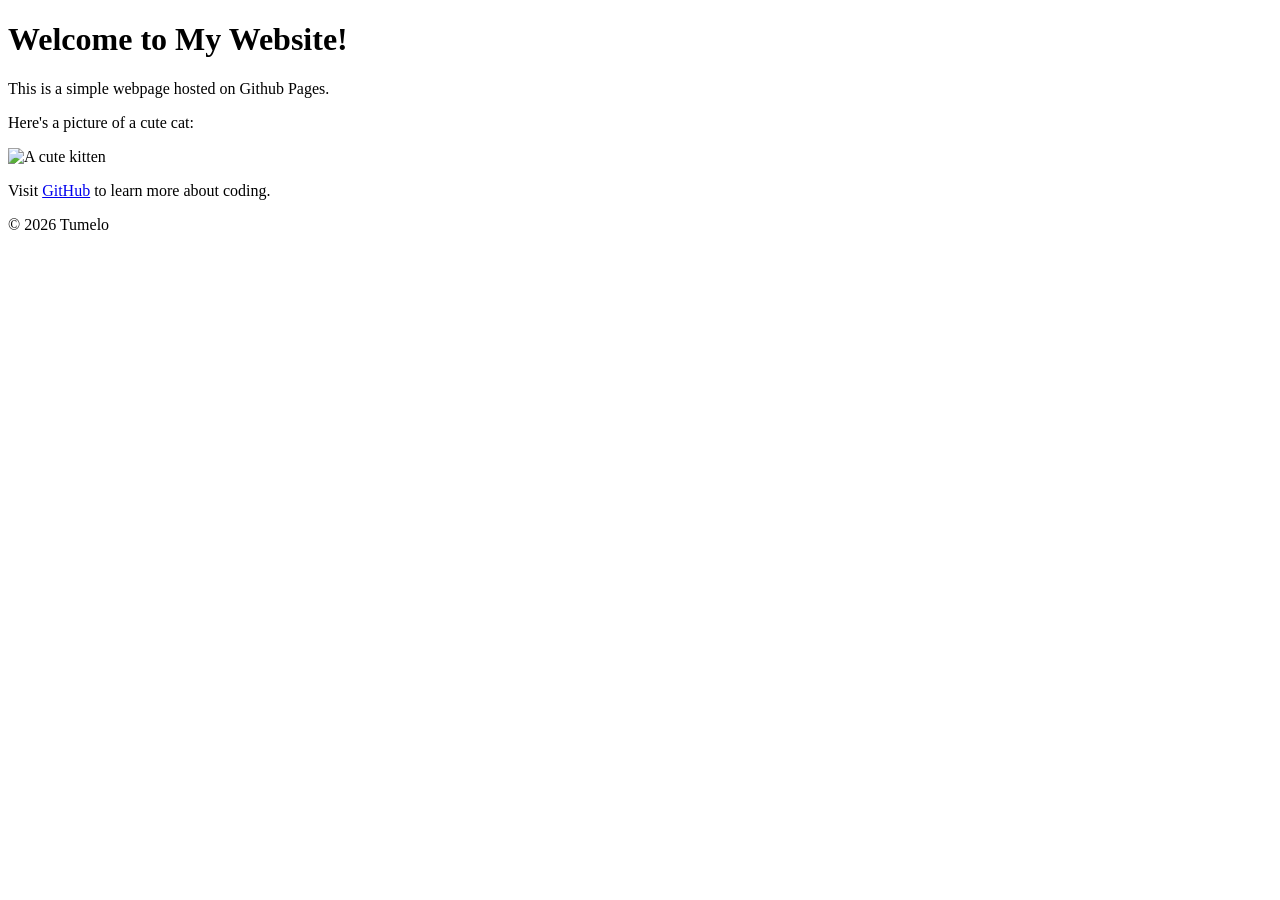
==== index.html @ 33bc8b4b "Initial commit: Added simple HTML page" ====
<!DOCTYPE html>
<html lang="en">
<head>
    <meta charset="UTF-8">
    <meta name="viewport" content="width=device-width, initial-scale=1.0">
    <title>My First Github Page</title>
</head>
<body>
    <header>
        <h1>Welcome to My Website!</h1>
    </header>
    <main>
<p>This is a simple webpage hosted on Github Pages.</p>
<p>Here's a picture of a cute cat:</p>
<img src="https://placekitten.com/200/300" alt="A cute kitten">
<p>Visit <a href="https://github.com">GitHub</a> to learn more about coding.</p>
</main>
<footer>
    <p>&copy; 2026 Tumelo</p>
</footer>
</body>
</html>
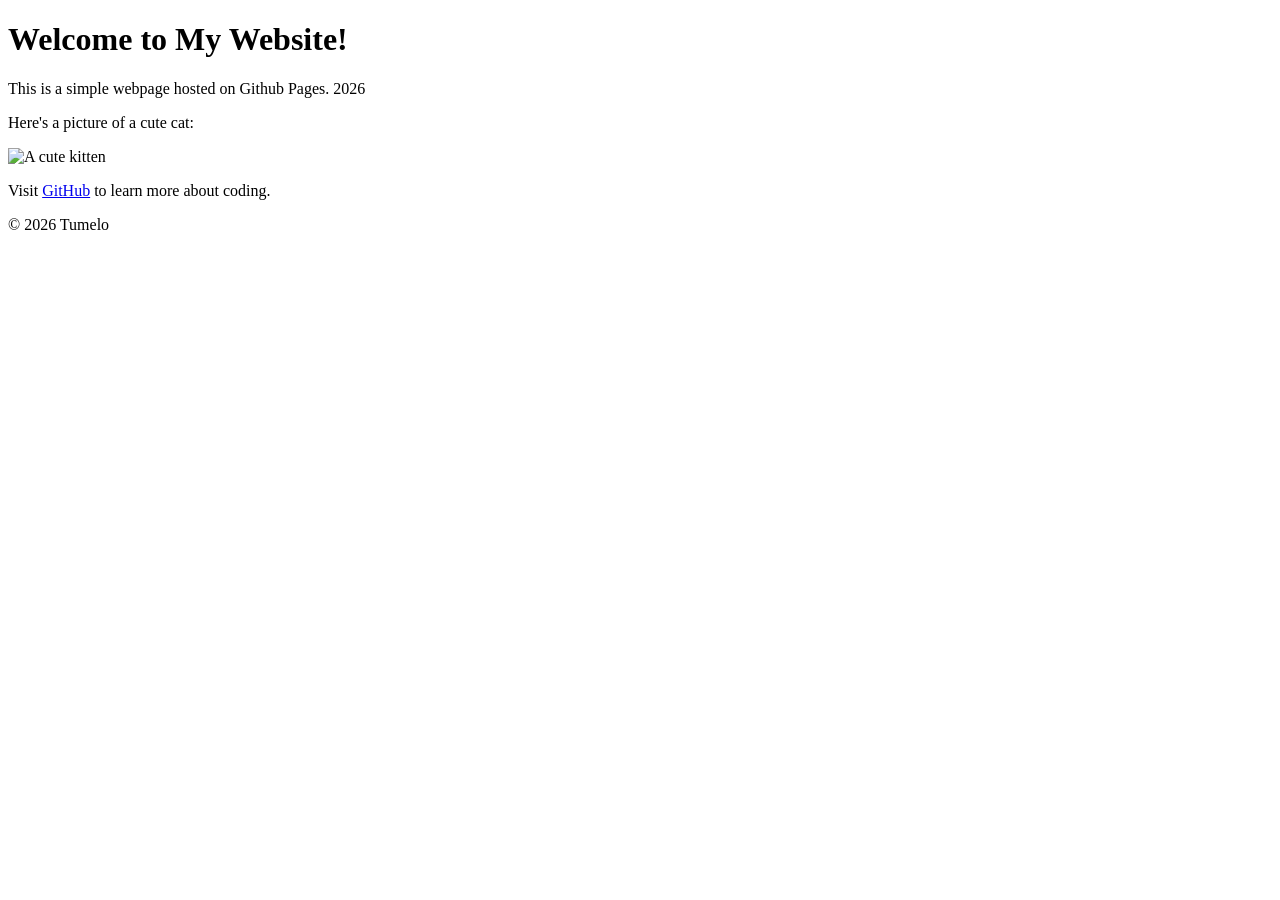
==== commit af57cad8: "Updated content" ====
--- a/index.html
+++ b/index.html
@@ -10,7 +10,7 @@
         <h1>Welcome to My Website!</h1>
     </header>
     <main>
-<p>This is a simple webpage hosted on Github Pages.</p>
+<p>This is a simple webpage hosted on Github Pages. 2026</p>
 <p>Here's a picture of a cute cat:</p>
 <img src="https://placekitten.com/200/300" alt="A cute kitten">
 <p>Visit <a href="https://github.com">GitHub</a> to learn more about coding.</p>
@@ -19,4 +19,4 @@
     <p>&copy; 2026 Tumelo</p>
 </footer>
 </body>
-</html>
+</html>
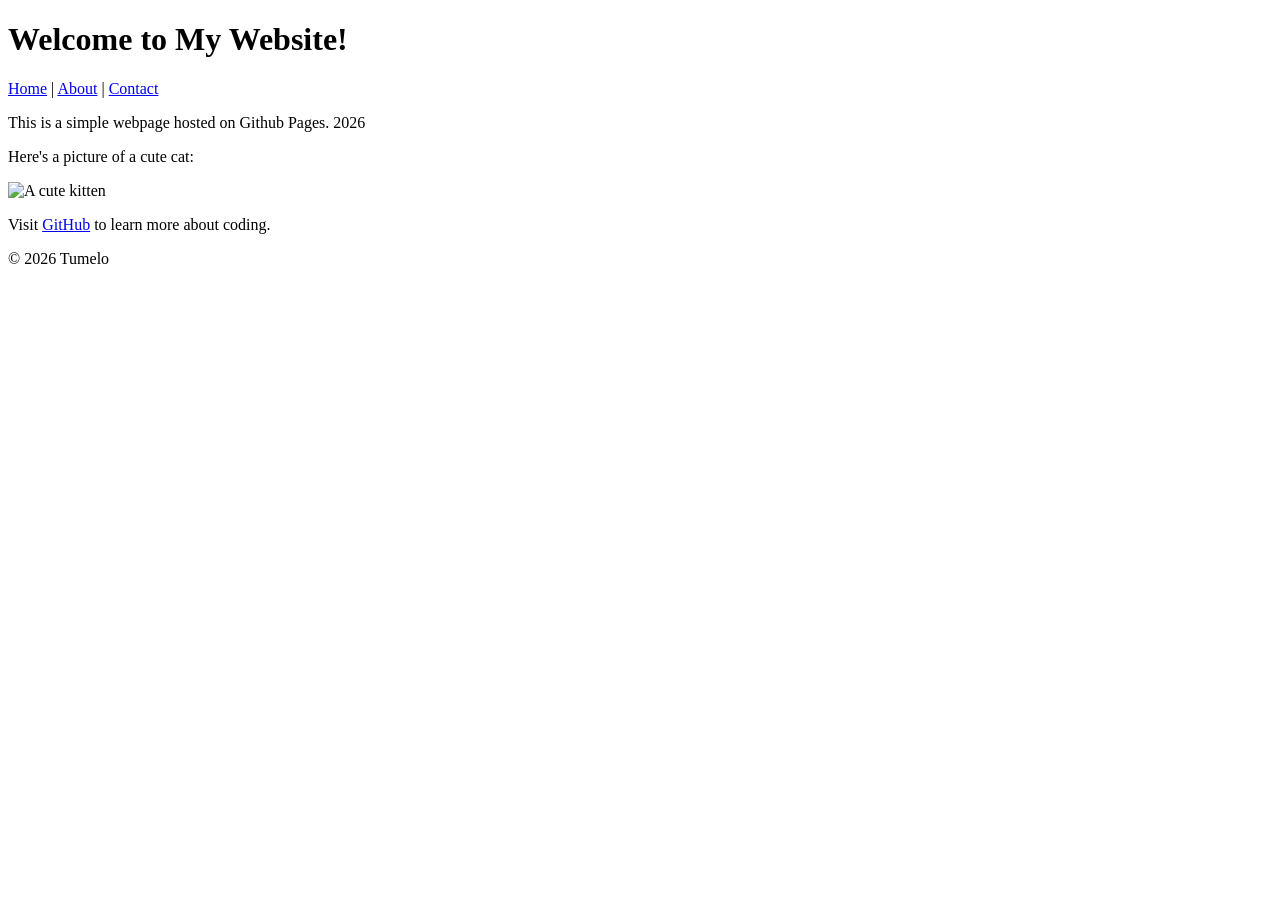
==== commit d3ed6b9e: "Added About and Contact pages with navigation" ====
--- a/index.html
+++ b/index.html
@@ -8,6 +8,11 @@
 <body>
     <header>
         <h1>Welcome to My Website!</h1>
+        <nav>
+<a href="index.html">Home</a> |
+<a href="about.html">About</a> |
+<a href="contact.html">Contact</a>
+</nav>
     </header>
     <main>
 <p>This is a simple webpage hosted on Github Pages. 2026</p>
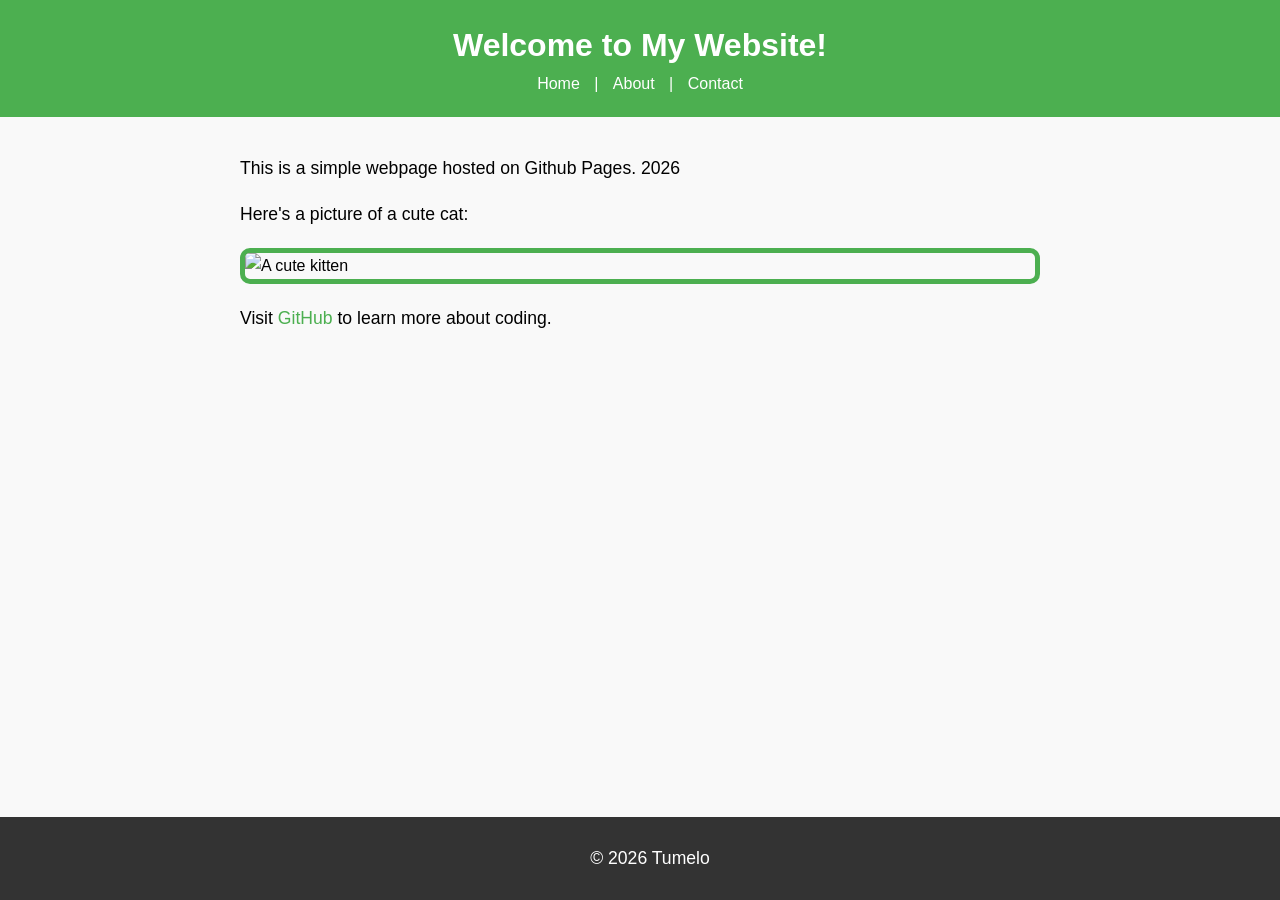
==== commit 9b9154fb: "Added CSS3 styling to the website" ====
--- a/index.html
+++ b/index.html
@@ -4,6 +4,7 @@
     <meta charset="UTF-8">
     <meta name="viewport" content="width=device-width, initial-scale=1.0">
     <title>My First Github Page</title>
+    <link rel="stylesheet" href="styles.css">
 </head>
 <body>
     <header>
--- a/styles.css
+++ b/styles.css
@@ -0,0 +1,66 @@
+selector {
+    property: value;
+}
+body {
+    font-family: Arial, sans-serif;
+    color #333;
+    background-color: #f9f9f9;
+margin: 0;
+padding: 0;
+line-height: 1.6;
+}
+header {
+    background-color: #4CAF50;
+    color: white;
+    padding: 20px;
+    text-align: center;
+}
+header h1 {
+margin: 0;
+}
+nav a {
+    color: white;
+    text-decoration: none;
+    margin: 0 10px;
+}
+nav a:hover {
+    text-decoration: underline;
+}
+main {
+    padding: 20px;
+    max-width: 800px;
+    margin: 0 auto;
+}
+main img {
+    max-width: 100%;
+    height: auto;
+    display: block;
+    margin: 20px 0;
+}
+footer {
+    background-color: #333;
+    color: white;
+    text-align: center;
+    padding: 10px;
+    position: fixed;
+    bottom: 0;
+    width: 100%;
+}
+p {
+    font-size: 1.1em;
+}
+a {
+    color: #4CAF50;
+    text-decoration: none;
+}
+a:hover {
+    text-decoration: underline;
+}
+img {
+    border: 5px solid #4CAF50;
+    border-radius: 10px;
+}
+main a[href^="mailto:"] {
+    color: #ff5722;
+    font-weight: bold;
+}
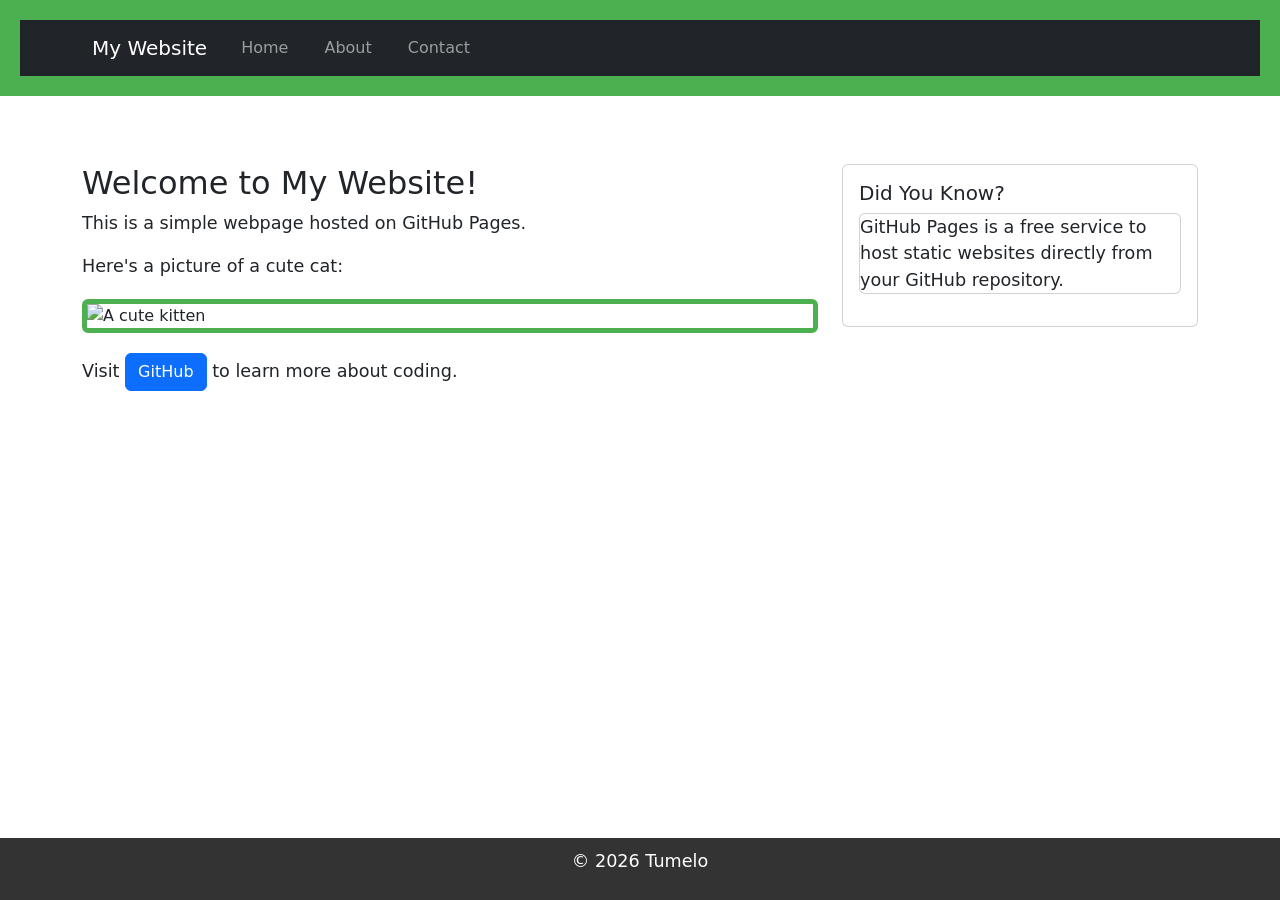
==== commit 682050fb: "Added Bootstrap framework for styling and layout" ====
--- a/index.html
+++ b/index.html
@@ -5,21 +5,53 @@
     <meta name="viewport" content="width=device-width, initial-scale=1.0">
     <title>My First Github Page</title>
     <link rel="stylesheet" href="styles.css">
+    <!-- Bootstrap CSS-->
+     <link href="https://cdn.jsdelivr.net/npm/bootstrap@5.3.0/dist/css/bootstrap.min.css"
+     rel="stylesheet">
 </head>
 <body>
+    <script src="https://cdn.jsdelivr.net/npm/@popperjs/core@2.11.6/dist/umd/popper.min.js"></script>
+    <script src="https://cdn.jsdelivr.net/npm/bootstrap@5.3.0/dist/js/bootstrap.min.js"></script>
     <header>
-        <h1>Welcome to My Website!</h1>
-        <nav>
-<a href="index.html">Home</a> |
-<a href="about.html">About</a> |
-<a href="contact.html">Contact</a>
-</nav>
+        <nav class="navbar navbar-expand-lg navbar-dark bg-dark"> 
+        <div class="container"> 
+            <a class="navbar-brand" href="index.html">My Website</a> 
+            <button class="navbar-toggler" type="button" data-bs-toggle="collapse" data-bs-target="#navbarNav"> 
+                <span class="navbar-toggler-icon"></span> 
+            </button> 
+            <div class="collapse navbar-collapse" id="navbarNav"> 
+                <ul class="navbar-nav"> 
+                    <li class="nav-item"> 
+                        <a class="nav-link" href="index.html">Home</a> 
+                    </li> 
+                    <li class="nav-item"> 
+                        <a class="nav-link" href="about.html">About</a> 
+                    </li> 
+                    <li class="nav-item"> 
+                        <a class="nav-link" href="contact.html">Contact</a> 
+                    </li> 
+                </ul> 
+            </div> 
+        </div> 
+     </nav> 
     </header>
-    <main>
-<p>This is a simple webpage hosted on Github Pages. 2026</p>
-<p>Here's a picture of a cute cat:</p>
-<img src="https://placekitten.com/200/300" alt="A cute kitten">
-<p>Visit <a href="https://github.com">GitHub</a> to learn more about coding.</p>
+    <main class="container my-5">
+<div class="row">
+    <div class="col-md-8">
+        <h2>Welcome to My Website!</h2>
+        <p>This is a simple webpage hosted on GitHub Pages.</p>
+        <p>Here's a picture of a cute cat:</p>
+        <img src="https://placekitten.com/200/300" alt="A cute kitten" class="img-fluid rounded">
+        <p class="mt-3">Visit <a href="https://github.com" class="btn btn-primary">GitHub</a> to learn more about coding.</p>
+    </div>
+    <div class="col-md-4">
+        <div class="card">
+<div class="card-body">
+<h5 class="card-title">Did You Know?</h5>
+<p class="card text">GitHub Pages is a free service to host static websites directly from your GitHub repository.</p>
+</div>
+        </div>
+    </div>
 </main>
 <footer>
     <p>&copy; 2026 Tumelo</p>
